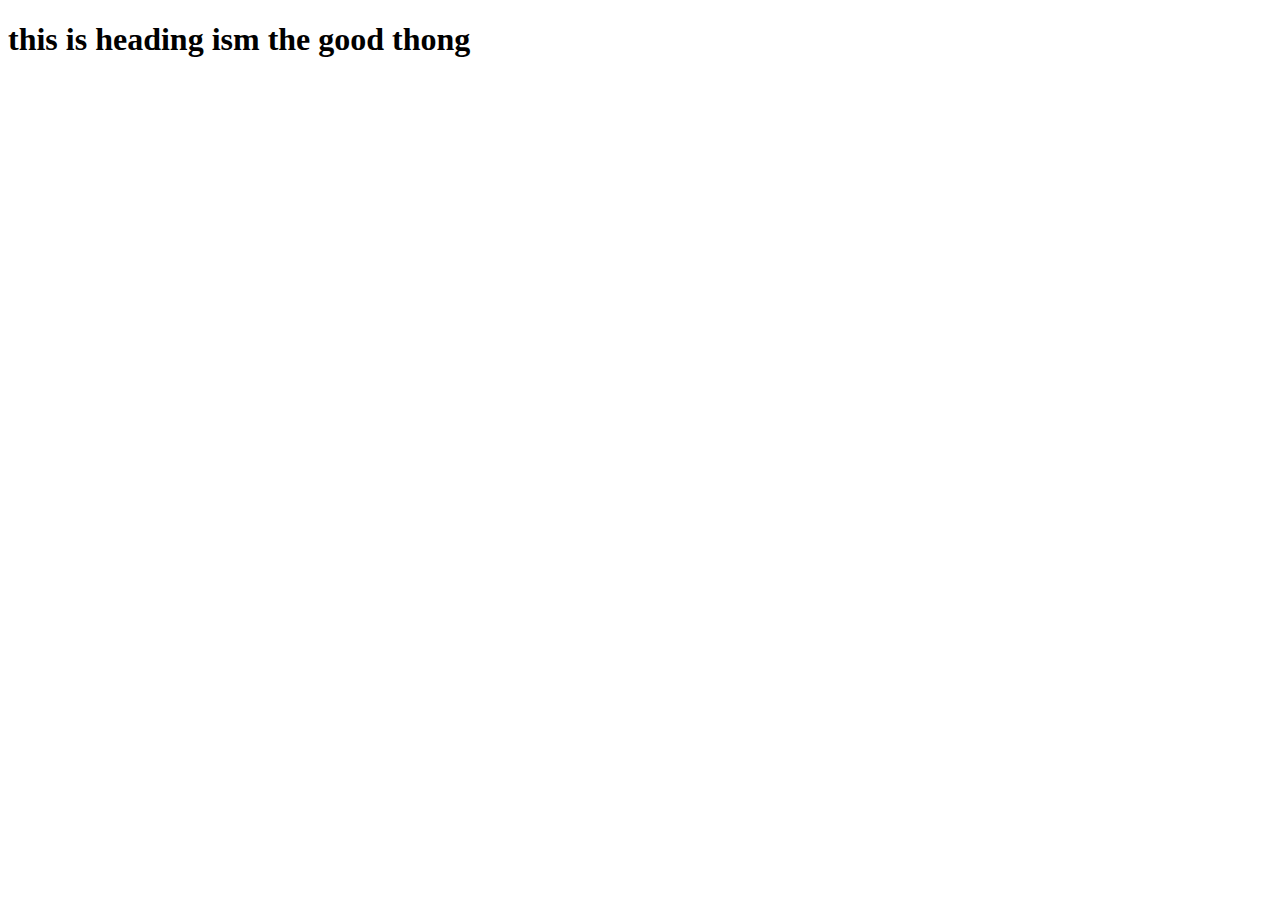
==== index.html @ aaf01eea "practise" ====
<!DOCTYPE html>
<html lang="en">
  <head>
    <meta charset="UTF-8" />
    <meta name="viewport" content="width=device-width, initial-scale=1.0" />
    <meta http-equiv="X-UA-Compatible" content="ie=edge" />
    <title>Git Collabo</title>
  </head>
  <body>
    <h1>this is heading ism the good thong</h1>
  </body>
</html>
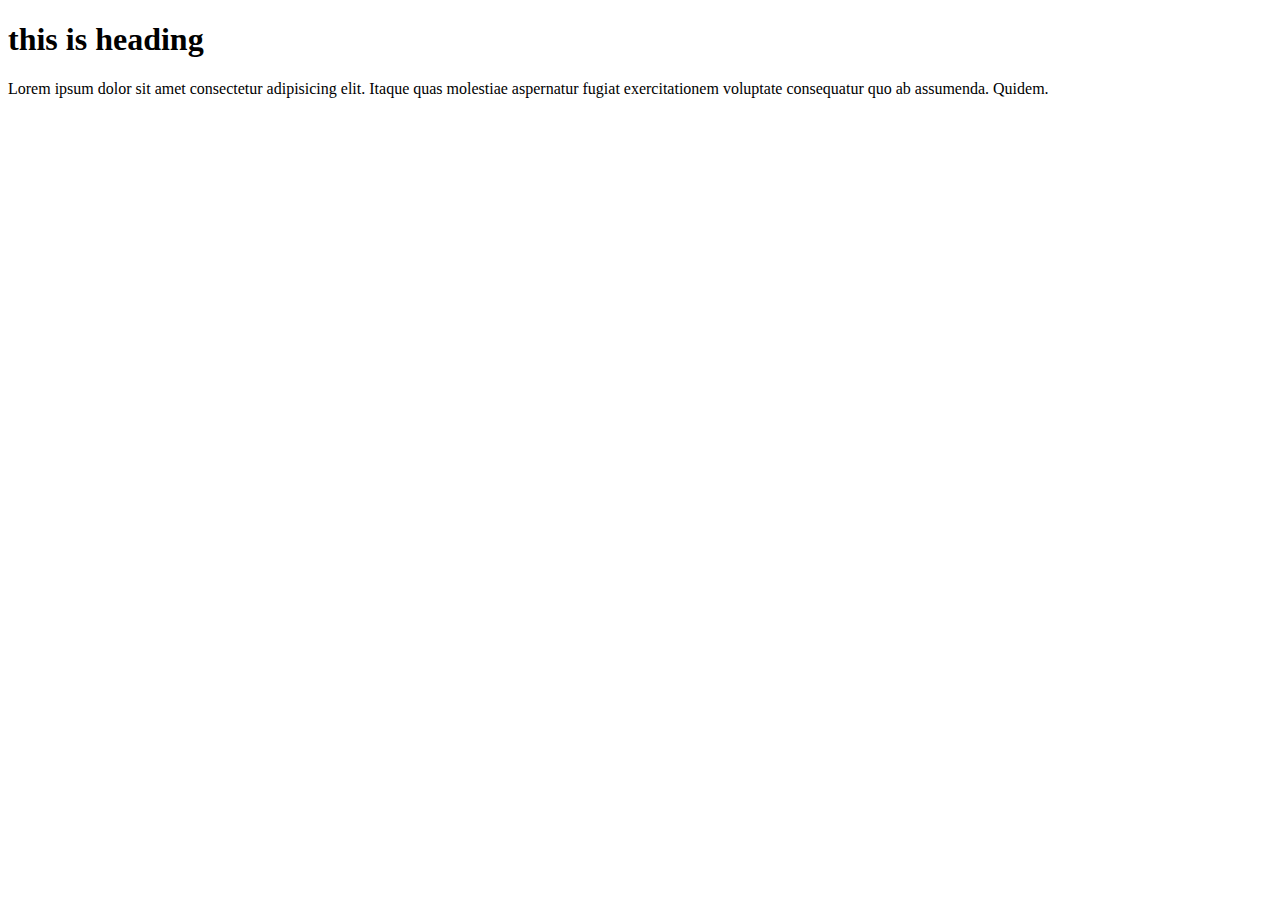
==== commit 15e47c79: "Merge pull request #1 from imekenye/development" ====
--- a/index.html
+++ b/index.html
@@ -7,6 +7,11 @@
     <title>Git Collabo</title>
   </head>
   <body>
-    <h1>this is heading ism the good thong</h1>
+    <h1>this is heading</h1>
+    <p>
+      Lorem ipsum dolor sit amet consectetur adipisicing elit. Itaque quas
+      molestiae aspernatur fugiat exercitationem voluptate consequatur quo ab
+      assumenda. Quidem.
+    </p>
   </body>
 </html>
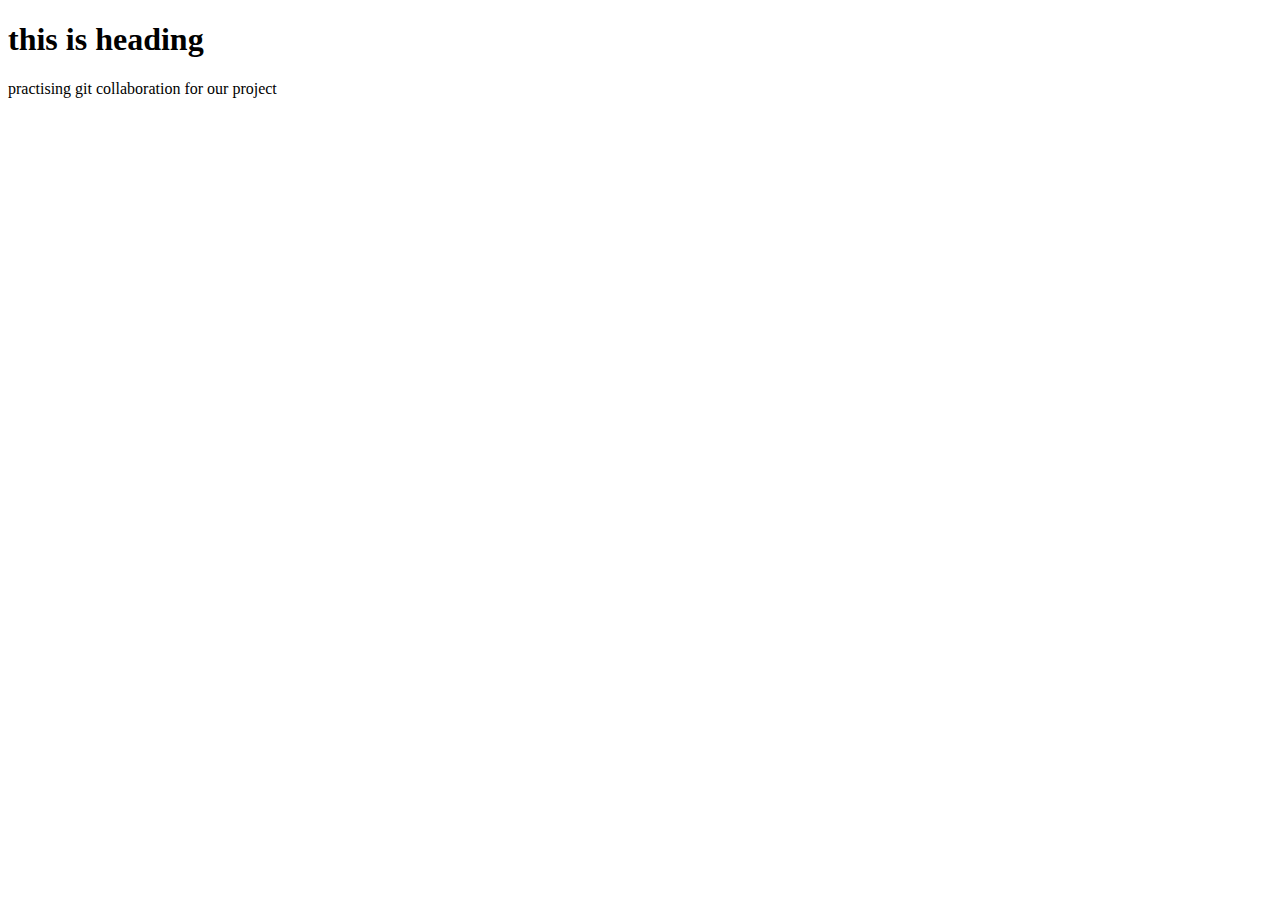
==== commit 5364defb: "practise 2" ====
--- a/index.html
+++ b/index.html
@@ -8,10 +8,8 @@
   </head>
   <body>
     <h1>this is heading</h1>
-    <p>
-      Lorem ipsum dolor sit amet consectetur adipisicing elit. Itaque quas
-      molestiae aspernatur fugiat exercitationem voluptate consequatur quo ab
-      assumenda. Quidem.
-    </p>
+
+
+    <p>practising git collaboration for our project</p>
   </body>
 </html>
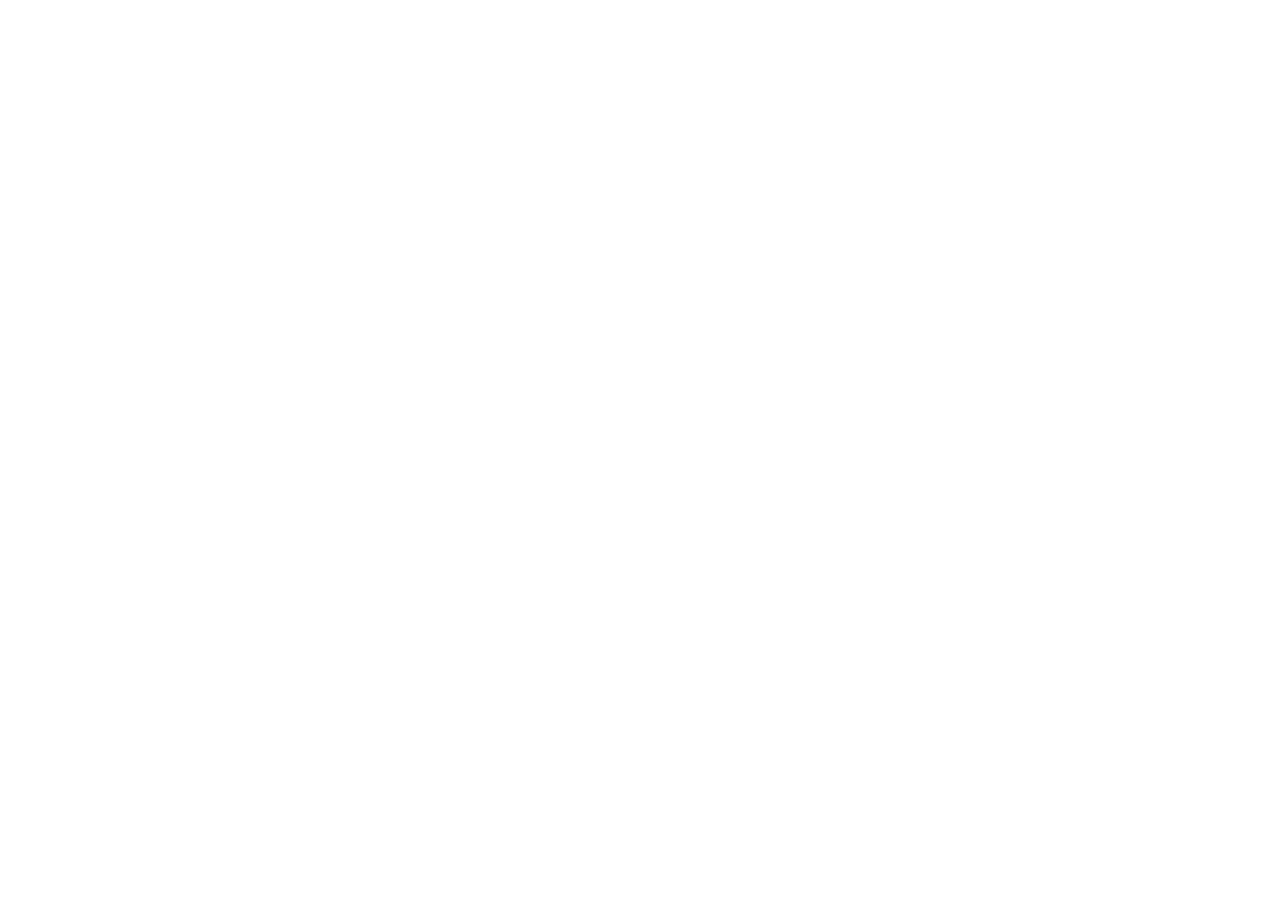
==== commit 01014328: "initial commit" ====
--- a/index.html
+++ b/index.html
@@ -6,10 +6,5 @@
     <meta http-equiv="X-UA-Compatible" content="ie=edge" />
     <title>Git Collabo</title>
   </head>
-  <body>
-    <h1>this is heading</h1>
-
-
-    <p>practising git collaboration for our project</p>
-  </body>
+  <body></body>
 </html>
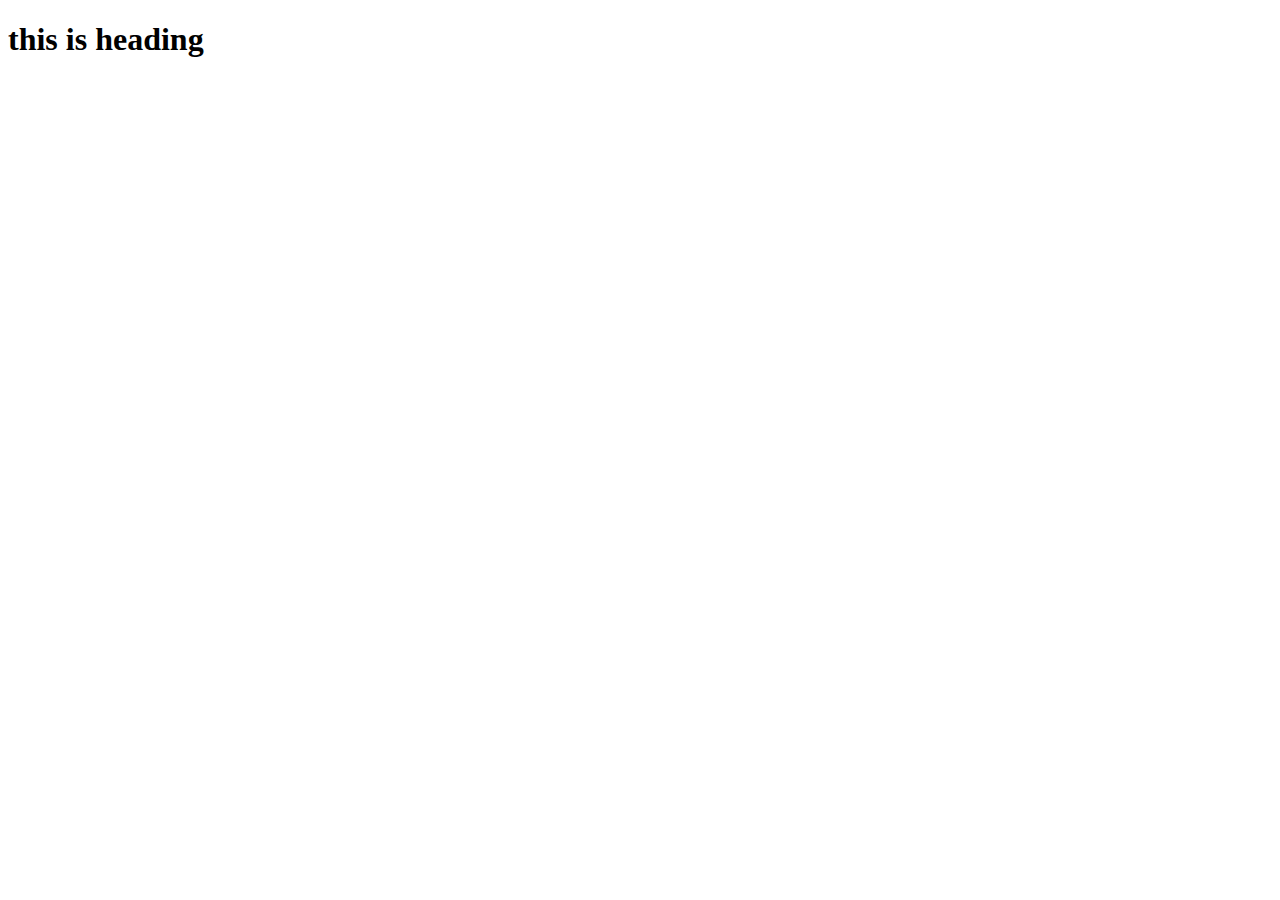
==== commit b03a6a49: "initial" ====
--- a/index.html
+++ b/index.html
@@ -6,5 +6,7 @@
     <meta http-equiv="X-UA-Compatible" content="ie=edge" />
     <title>Git Collabo</title>
   </head>
-  <body></body>
+  <body>
+    <h1>this is heading</h1>
+  </body>
 </html>
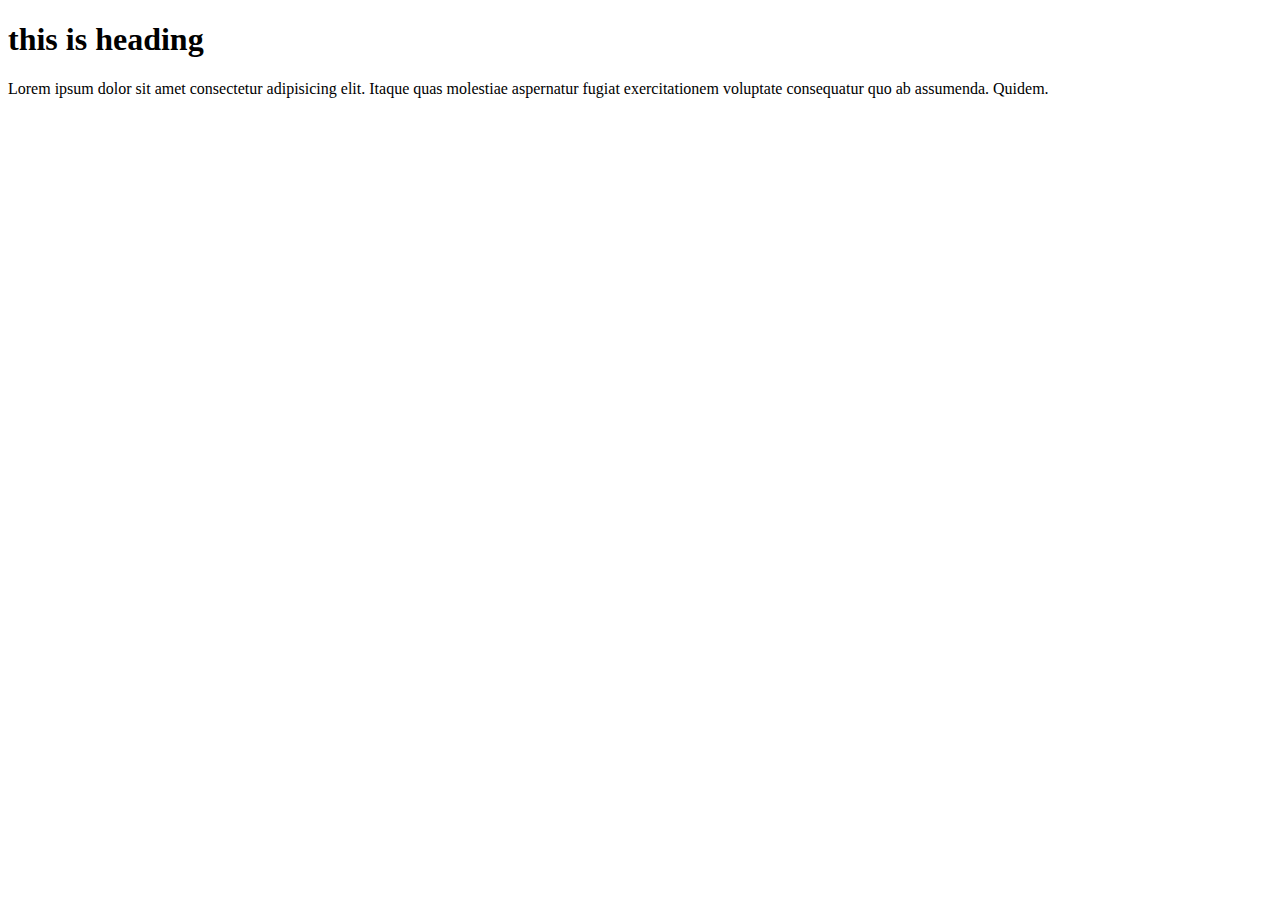
==== commit 71f6c42f: "comment one" ====
--- a/index.html
+++ b/index.html
@@ -8,5 +8,10 @@
   </head>
   <body>
     <h1>this is heading</h1>
+    <p>
+      Lorem ipsum dolor sit amet consectetur adipisicing elit. Itaque quas
+      molestiae aspernatur fugiat exercitationem voluptate consequatur quo ab
+      assumenda. Quidem.
+    </p>
   </body>
 </html>
